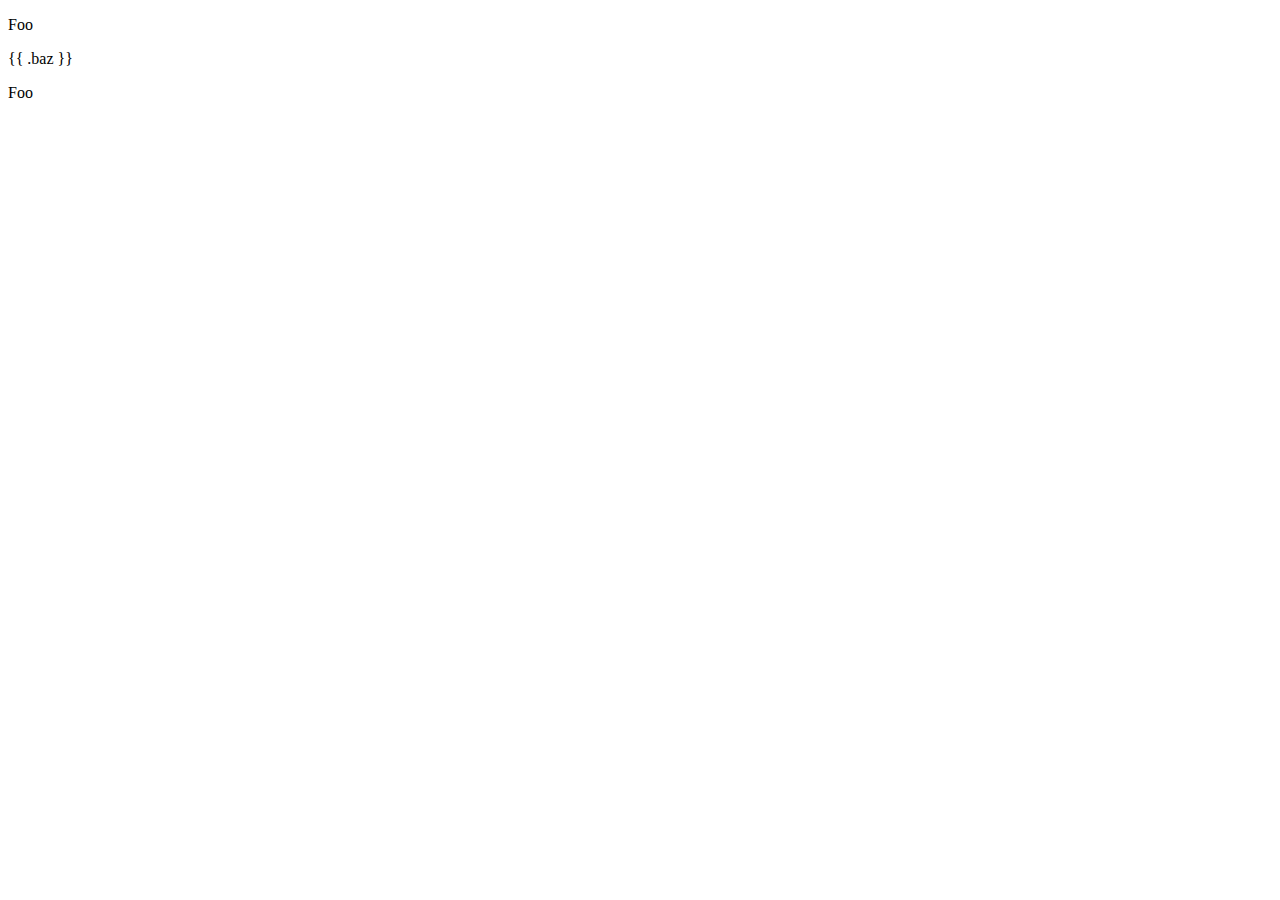
==== index.html @ 06d6e2b2 "example to verify no sideeffects, see golang issue https://github.com/golang/go/issues/70681 for mor" ====
<!DOCTYPE html>
<html lang="en">
	<head>
		<title>Playground</title>
		<meta name="viewport" content="width=device-width, initial-scale=1">
		<link rel="stylesheet" href="css/common.css" type="text/css">
	</head>

	<body>
		<div class="hstack">
			<p>Foo</p>
			{{ .baz }}
			<p>Foo</p>
		</div>
	</body>
</html>
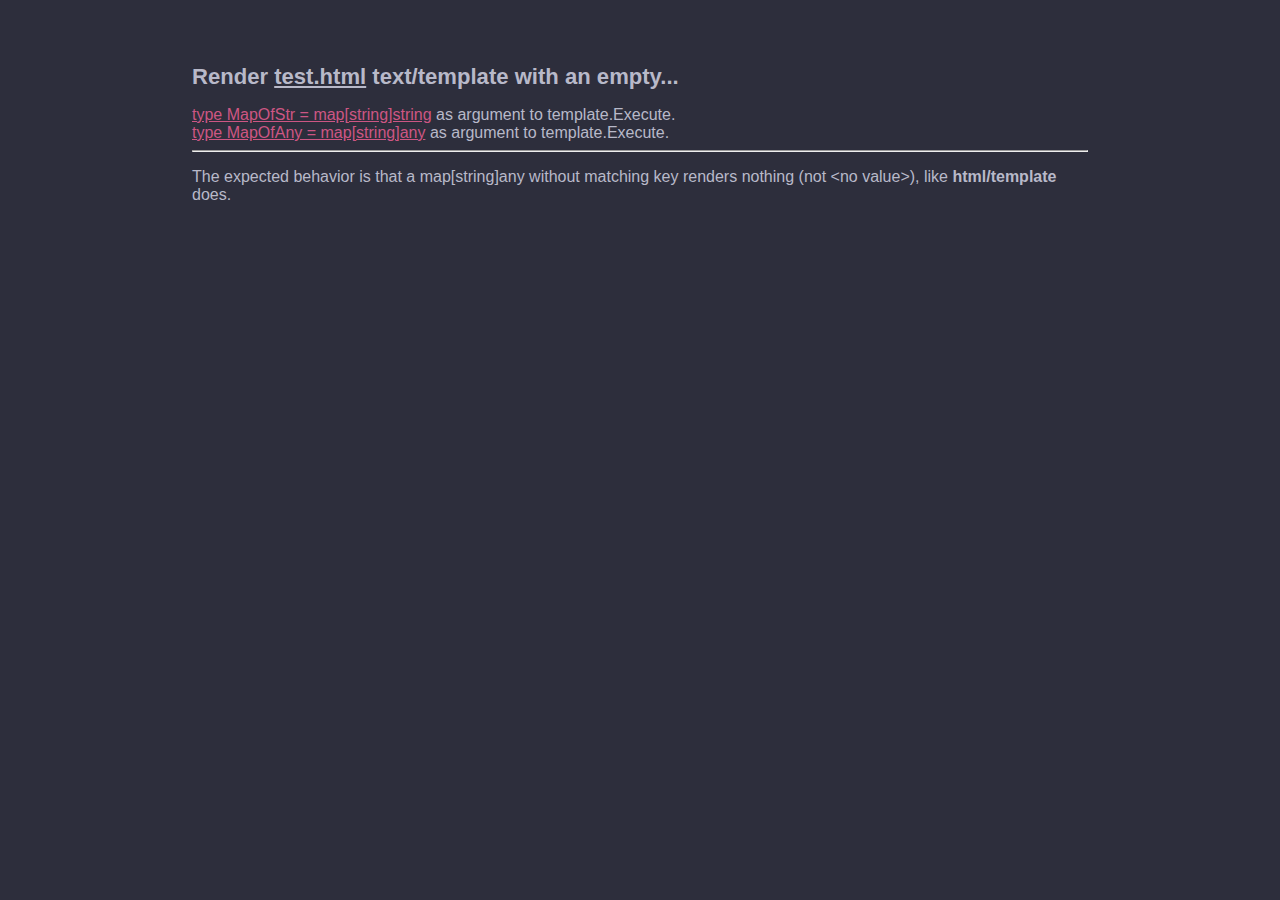
==== commit bdbb9e1f: "refactored the app to reflect the detected issue with text/template <no value> for empty keys in an " ====
--- a/index.html
+++ b/index.html
@@ -1,16 +1,21 @@
 <!DOCTYPE html>
 <html lang="en">
 	<head>
-		<title>Playground</title>
+		<title>see issue https://github.com/golang/go/issues/70681</title>
 		<meta name="viewport" content="width=device-width, initial-scale=1">
-		<link rel="stylesheet" href="css/common.css" type="text/css">
+		<link rel="stylesheet" href="common.css" type="text/css">
 	</head>
 
 	<body>
-		<div class="hstack">
-			<p>Foo</p>
-			{{ .baz }}
-			<p>Foo</p>
+		<div class="page">
+			<h3>Render <u>test.html</u> <b>text/template</b> with an empty...</h3>
+			<div><a href="/map-of-str">type MapOfStr = map[string]string</a> as argument to template.Execute.</div>
+			<div><a href="/map-of-any">type MapOfAny = map[string]any</a> as argument to template.Execute.</div>
+			<hr>
+			<p>
+				The expected behavior is that a map[string]any without matching key renders nothing (not &lt;no value&gt;), like
+				<b>html/template</b> does.
+			</p>
 		</div>
 	</body>
 </html>--- a/common.css
+++ b/common.css
@@ -0,0 +1,60 @@
+@font-face {
+  font-family: "Standard";
+  src: local(Helvetica), local(Arial), local(sans-serif);
+}
+@font-face {
+  font-family: "Monotone";
+  src: local("Courier New"), local(monospace);
+}
+* {
+  font-family: "Standard", sans-serif;
+  font-size: 100%;
+  box-sizing: border-box;
+}
+
+:root {
+  background-color: #2d2e3c;
+  color: #b8b9c9;
+}
+
+body {
+  margin: 0;
+  height: 100%;
+}
+
+a, a:active, a:visited {
+  color: #cd5683;
+}
+
+.page {
+  margin: 4rem auto auto;
+  width: 70%;
+}
+
+h1, h2, h3, h4, h5, h6 {
+  margin: 1rem 0;
+}
+
+h1 {
+  font-size: 175%;
+}
+
+h2 {
+  font-size: 150%;
+}
+
+h3 {
+  font-size: 138%;
+}
+
+h4 {
+  font-size: 125%;
+}
+
+h5 {
+  font-size: 115%;
+}
+
+h6 {
+  font-size: 105%;
+}
